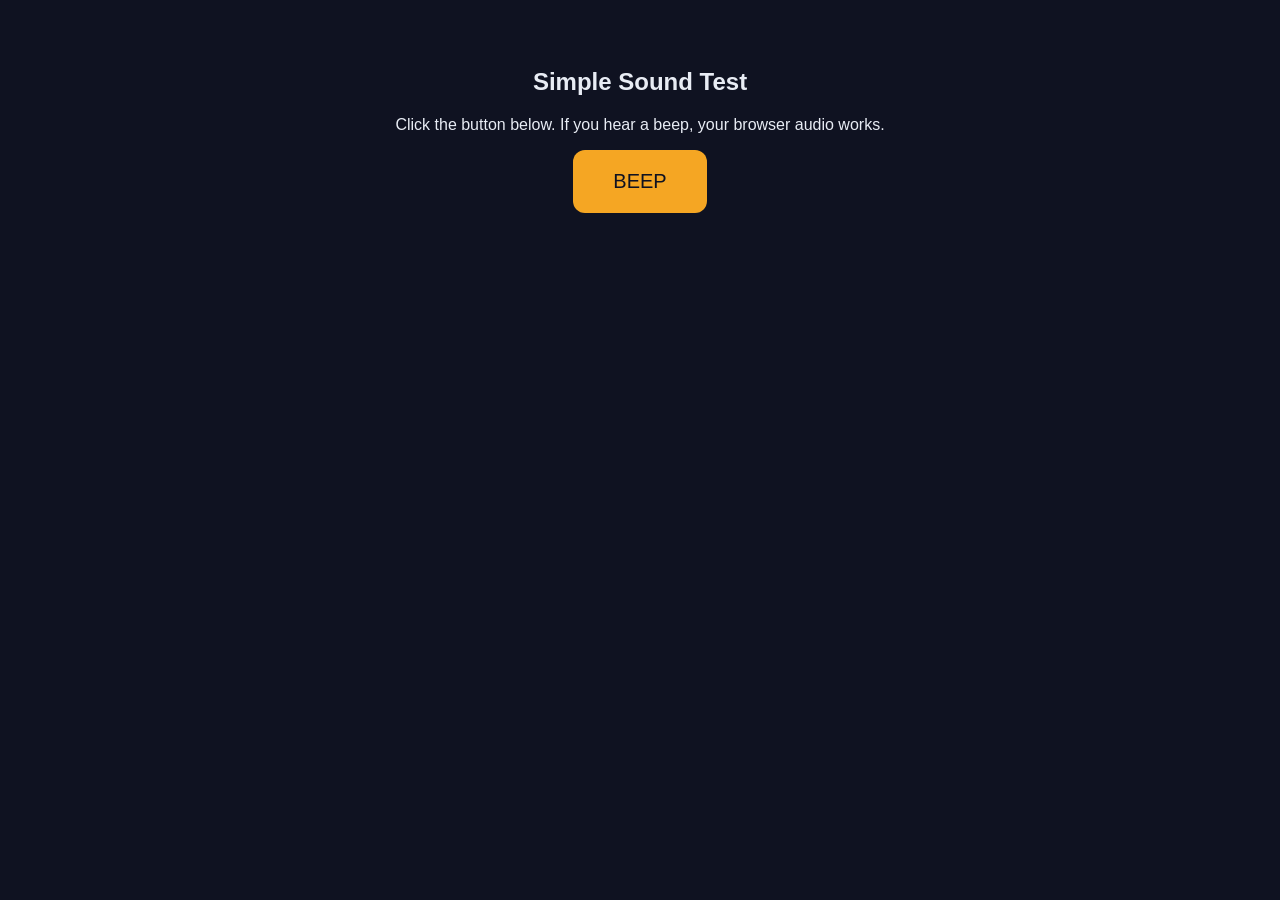
==== app/test-beep.html @ 68cb553a "Initial commit" ====
<!DOCTYPE html>
<html>
<head><title>Beep Test</title></head>
<body style="background:#0F1221; color:#E8ECF4; font-family:sans-serif; padding:40px; text-align:center;">
  <h2>Simple Sound Test</h2>
  <p>Click the button below. If you hear a beep, your browser audio works.</p>
  <button onclick="beep()" style="padding:20px 40px; font-size:20px; cursor:pointer; border-radius:12px; background:#F5A623; color:#0F1221; border:none;">
    BEEP
  </button>
  <p id="status" style="margin-top:20px; color:#9BA3B8;"></p>
  <script>
    function beep() {
      try {
        const ctx = new (window.AudioContext || window.webkitAudioContext)();
        const osc = ctx.createOscillator();
        const gain = ctx.createGain();
        osc.frequency.value = 440;
        osc.type = 'sine';
        gain.gain.value = 0.3;
        osc.connect(gain);
        gain.connect(ctx.destination);
        osc.start();
        gain.gain.exponentialRampToValueAtTime(0.001, ctx.currentTime + 0.5);
        osc.stop(ctx.currentTime + 0.5);
        document.getElementById('status').textContent = 'AudioContext state: ' + ctx.state + ' | Sample rate: ' + ctx.sampleRate;
      } catch(e) {
        document.getElementById('status').textContent = 'ERROR: ' + e.message;
      }
    }
  </script>
</body>
</html>
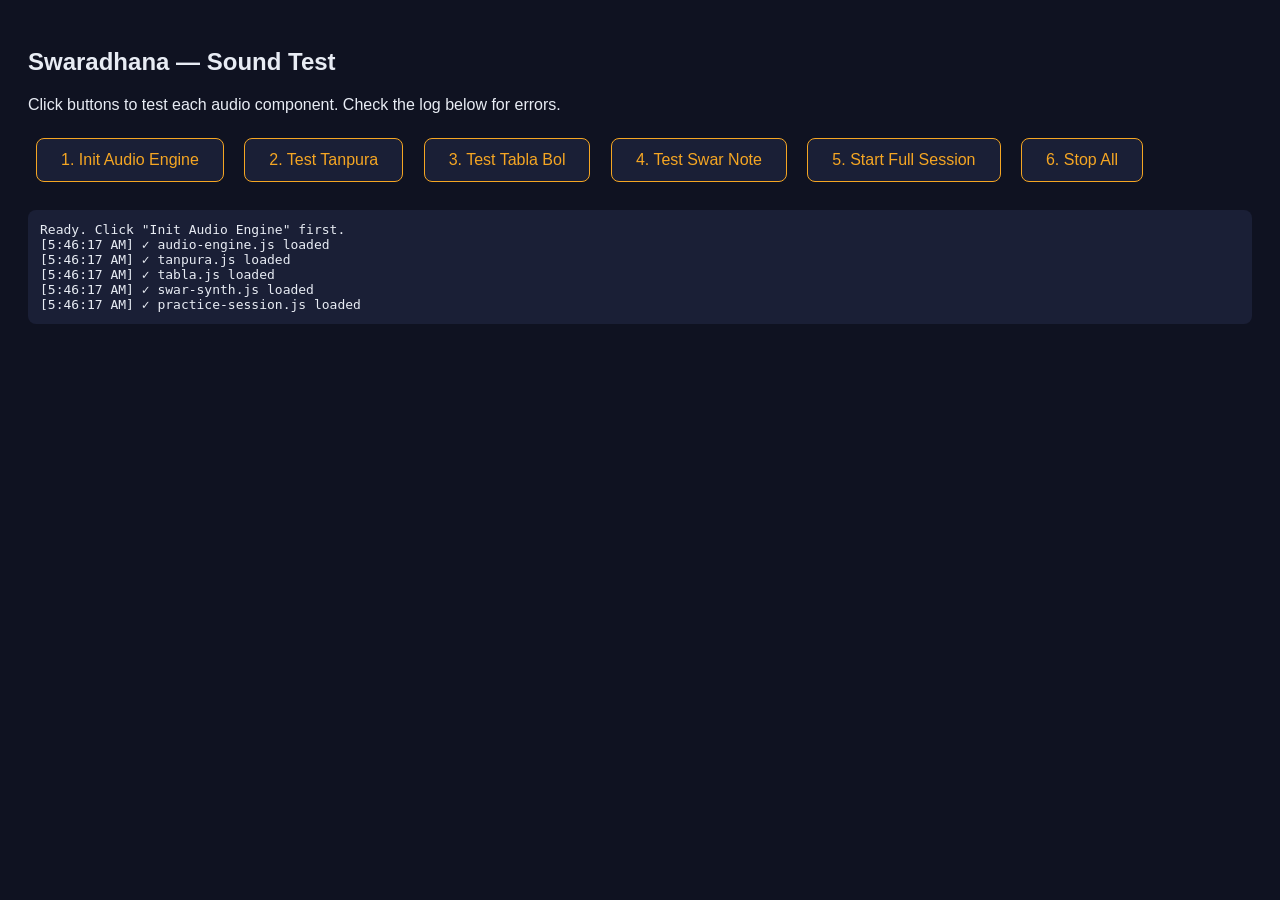
==== commit 4e0419fe: "Did several changes to functionality and audio" ====
--- a/app/test-beep.html
+++ b/app/test-beep.html
@@ -1,32 +1,159 @@
 <!DOCTYPE html>
 <html>
-<head><title>Beep Test</title></head>
-<body style="background:#0F1221; color:#E8ECF4; font-family:sans-serif; padding:40px; text-align:center;">
-  <h2>Simple Sound Test</h2>
-  <p>Click the button below. If you hear a beep, your browser audio works.</p>
-  <button onclick="beep()" style="padding:20px 40px; font-size:20px; cursor:pointer; border-radius:12px; background:#F5A623; color:#0F1221; border:none;">
-    BEEP
-  </button>
-  <p id="status" style="margin-top:20px; color:#9BA3B8;"></p>
-  <script>
-    function beep() {
+<head>
+  <title>Swaradhana Sound Test</title>
+  <style>
+    body { background: #0F1221; color: #E8ECF4; font-family: sans-serif; padding: 20px; }
+    button { padding: 12px 24px; margin: 8px; font-size: 16px; cursor: pointer; border-radius: 8px; border: 1px solid #F5A623; background: #1A1F36; color: #F5A623; }
+    button:hover { background: #242B45; }
+    #log { margin-top: 20px; padding: 12px; background: #1A1F36; border-radius: 8px; font-family: monospace; font-size: 13px; white-space: pre-wrap; max-height: 400px; overflow-y: auto; }
+  </style>
+</head>
+<body>
+  <h2>Swaradhana — Sound Test</h2>
+  <p>Click buttons to test each audio component. Check the log below for errors.</p>
+
+  <button id="btn-init">1. Init Audio Engine</button>
+  <button id="btn-tanpura">2. Test Tanpura</button>
+  <button id="btn-tabla">3. Test Tabla Bol</button>
+  <button id="btn-swar">4. Test Swar Note</button>
+  <button id="btn-session">5. Start Full Session</button>
+  <button id="btn-stop">6. Stop All</button>
+
+  <div id="log">Ready. Click "Init Audio Engine" first.</div>
+
+  <script type="module">
+    const logEl = document.getElementById('log');
+    function log(msg) {
+      const time = new Date().toLocaleTimeString();
+      logEl.textContent += `\n[${time}] ${msg}`;
+      logEl.scrollTop = logEl.scrollHeight;
+      console.log(msg);
+    }
+
+    let audioEngine, tanpura, tabla, swarSynth, practiceSession;
+
+    try {
+      audioEngine = (await import('./js/audio-engine.js')).default;
+      log('✓ audio-engine.js loaded');
+    } catch (e) { log('✗ audio-engine.js FAILED: ' + e.message); }
+
+    try {
+      tanpura = (await import('./js/tanpura.js')).default;
+      log('✓ tanpura.js loaded');
+    } catch (e) { log('✗ tanpura.js FAILED: ' + e.message); }
+
+    try {
+      tabla = (await import('./js/tabla.js')).default;
+      log('✓ tabla.js loaded');
+    } catch (e) { log('✗ tabla.js FAILED: ' + e.message); }
+
+    try {
+      swarSynth = (await import('./js/swar-synth.js')).default;
+      log('✓ swar-synth.js loaded');
+    } catch (e) { log('✗ swar-synth.js FAILED: ' + e.message); }
+
+    try {
+      practiceSession = (await import('./js/practice-session.js')).default;
+      log('✓ practice-session.js loaded');
+    } catch (e) { log('✗ practice-session.js FAILED: ' + e.message); }
+
+    // 1. Init Audio
+    document.getElementById('btn-init').addEventListener('click', async () => {
       try {
-        const ctx = new (window.AudioContext || window.webkitAudioContext)();
-        const osc = ctx.createOscillator();
-        const gain = ctx.createGain();
-        osc.frequency.value = 440;
-        osc.type = 'sine';
-        gain.gain.value = 0.3;
-        osc.connect(gain);
-        gain.connect(ctx.destination);
-        osc.start();
-        gain.gain.exponentialRampToValueAtTime(0.001, ctx.currentTime + 0.5);
-        osc.stop(ctx.currentTime + 0.5);
-        document.getElementById('status').textContent = 'AudioContext state: ' + ctx.state + ' | Sample rate: ' + ctx.sampleRate;
-      } catch(e) {
-        document.getElementById('status').textContent = 'ERROR: ' + e.message;
-      }
-    }
+        await audioEngine.init();
+        await audioEngine.resume();
+        log('✓ AudioEngine initialized. State: ' + audioEngine.audioCtx.state);
+        log('  Sample rate: ' + audioEngine.audioCtx.sampleRate);
+      } catch (e) { log('✗ Init FAILED: ' + e.message); }
+    });
+
+    // 2. Test Tanpura
+    document.getElementById('btn-tanpura').addEventListener('click', () => {
+      try {
+        if (!audioEngine.isInitialized) { log('✗ Init audio first!'); return; }
+        tanpura.start(196.0, 0); // G key, 0 cents
+        log('✓ Tanpura started at Sa=196Hz. You should hear a drone.');
+      } catch (e) { log('✗ Tanpura FAILED: ' + e.message + '\n' + e.stack); }
+    });
+
+    // 3. Test Tabla
+    document.getElementById('btn-tabla').addEventListener('click', () => {
+      try {
+        if (!audioEngine.isInitialized) { log('✗ Init audio first!'); return; }
+        tabla.setSaFreq(196.0);
+        const now = audioEngine.audioCtx.currentTime;
+        tabla.playBolAtTime('Dha', now, 1.0);
+        tabla.playBolAtTime('Dhin', now + 0.5, 0.85);
+        tabla.playBolAtTime('Tin', now + 1.0, 0.5);
+        tabla.playBolAtTime('Ta', now + 1.5, 0.65);
+        log('✓ Tabla: Playing Dha-Dhin-Tin-Ta sequence. Listen for 4 hits.');
+      } catch (e) { log('✗ Tabla FAILED: ' + e.message + '\n' + e.stack); }
+    });
+
+    // 4. Test Swar — try multiple approaches to diagnose
+    document.getElementById('btn-swar').addEventListener('click', async () => {
+      try {
+        if (!audioEngine.isInitialized) { log('✗ Init audio first!'); return; }
+
+        // Step A: Init swar synth
+        log('  Step A: Initializing swar synth...');
+        await swarSynth.init();
+        log('  Synth initialized: ' + swarSynth._initialized);
+        log('  Player exists: ' + !!swarSynth.player);
+        log('  Active preset: ' + swarSynth.currentVoice);
+        log('  Preset zones: ' + (swarSynth.activePreset?.zones?.length || 'NONE'));
+
+        // Step B: Try playing through our signal chain
+        log('  Step B: Playing through swarGain node...');
+        const now = audioEngine.audioCtx.currentTime;
+        const result = swarSynth.playNote(4, 'bilawal', 196.0, now, 1.0, 0.7);
+        log('  playNote result: ' + JSON.stringify(result ? 'envelope returned' : 'null'));
+
+        // Step C: Try playing directly to destination (bypass our chain)
+        log('  Step C: Playing directly to audioCtx.destination...');
+        const directResult = swarSynth.player.queueWaveTable(
+          audioEngine.audioCtx,
+          audioEngine.audioCtx.destination,
+          swarSynth.activePreset,
+          now + 1.5,
+          60,  // Middle C MIDI note
+          1.0, // 1 second duration
+          0.5  // volume
+        );
+        log('  Direct play result: ' + (directResult ? 'envelope returned' : 'null'));
+        log('  If you hear a note at 1.5s, the issue is in the signal chain routing.');
+        log('  If no sound at all, WebAudioFont preset may be invalid.');
+
+        // Step D: Check the signal chain connectivity
+        log('  Step D: Signal chain check...');
+        log('  swarGain value: ' + audioEngine.swarGain.gain.value);
+        log('  compressor connected: ' + !!audioEngine.compressor);
+        log('  masterGain value: ' + audioEngine.masterGain.gain.value);
+        log('  audioCtx state: ' + audioEngine.audioCtx.state);
+
+      } catch (e) { log('✗ Swar FAILED: ' + e.message + '\n' + e.stack); }
+    });
+
+    // 5. Full Session
+    document.getElementById('btn-session').addEventListener('click', async () => {
+      try {
+        const { PRACTICE_DEFAULTS } = await import('./js/config.js');
+        const settings = { ...PRACTICE_DEFAULTS };
+        practiceSession.configure(settings);
+        await practiceSession.start();
+        log('✓ Full session started! Tanpura + Tabla + Harmonium.');
+      } catch (e) { log('✗ Session FAILED: ' + e.message + '\n' + e.stack); }
+    });
+
+    // 6. Stop
+    document.getElementById('btn-stop').addEventListener('click', () => {
+      try {
+        if (tanpura && tanpura.isPlaying) tanpura.stop();
+        if (practiceSession) practiceSession.stop();
+        log('✓ Stopped all audio.');
+      } catch (e) { log('✗ Stop FAILED: ' + e.message); }
+    });
   </script>
 </body>
 </html>
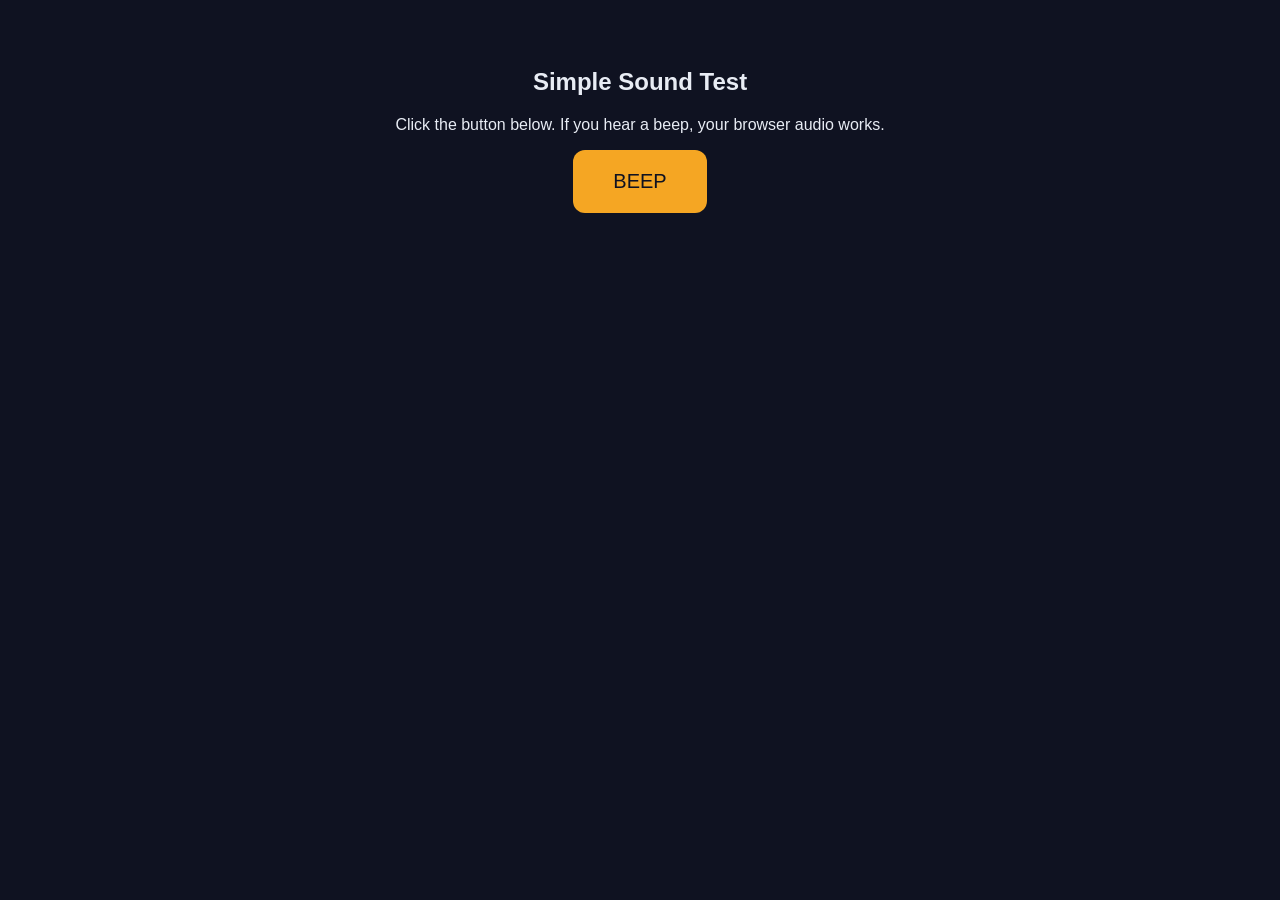
==== commit 9271eba3: "Adding the entire app folder again" ====
--- a/app/test-beep.html
+++ b/app/test-beep.html
@@ -1,159 +1,32 @@
 <!DOCTYPE html>
 <html>
-<head>
-  <title>Swaradhana Sound Test</title>
-  <style>
-    body { background: #0F1221; color: #E8ECF4; font-family: sans-serif; padding: 20px; }
-    button { padding: 12px 24px; margin: 8px; font-size: 16px; cursor: pointer; border-radius: 8px; border: 1px solid #F5A623; background: #1A1F36; color: #F5A623; }
-    button:hover { background: #242B45; }
-    #log { margin-top: 20px; padding: 12px; background: #1A1F36; border-radius: 8px; font-family: monospace; font-size: 13px; white-space: pre-wrap; max-height: 400px; overflow-y: auto; }
-  </style>
-</head>
-<body>
-  <h2>Swaradhana — Sound Test</h2>
-  <p>Click buttons to test each audio component. Check the log below for errors.</p>
-
-  <button id="btn-init">1. Init Audio Engine</button>
-  <button id="btn-tanpura">2. Test Tanpura</button>
-  <button id="btn-tabla">3. Test Tabla Bol</button>
-  <button id="btn-swar">4. Test Swar Note</button>
-  <button id="btn-session">5. Start Full Session</button>
-  <button id="btn-stop">6. Stop All</button>
-
-  <div id="log">Ready. Click "Init Audio Engine" first.</div>
-
-  <script type="module">
-    const logEl = document.getElementById('log');
-    function log(msg) {
-      const time = new Date().toLocaleTimeString();
-      logEl.textContent += `\n[${time}] ${msg}`;
-      logEl.scrollTop = logEl.scrollHeight;
-      console.log(msg);
+<head><title>Beep Test</title></head>
+<body style="background:#0F1221; color:#E8ECF4; font-family:sans-serif; padding:40px; text-align:center;">
+  <h2>Simple Sound Test</h2>
+  <p>Click the button below. If you hear a beep, your browser audio works.</p>
+  <button onclick="beep()" style="padding:20px 40px; font-size:20px; cursor:pointer; border-radius:12px; background:#F5A623; color:#0F1221; border:none;">
+    BEEP
+  </button>
+  <p id="status" style="margin-top:20px; color:#9BA3B8;"></p>
+  <script>
+    function beep() {
+      try {
+        const ctx = new (window.AudioContext || window.webkitAudioContext)();
+        const osc = ctx.createOscillator();
+        const gain = ctx.createGain();
+        osc.frequency.value = 440;
+        osc.type = 'sine';
+        gain.gain.value = 0.3;
+        osc.connect(gain);
+        gain.connect(ctx.destination);
+        osc.start();
+        gain.gain.exponentialRampToValueAtTime(0.001, ctx.currentTime + 0.5);
+        osc.stop(ctx.currentTime + 0.5);
+        document.getElementById('status').textContent = 'AudioContext state: ' + ctx.state + ' | Sample rate: ' + ctx.sampleRate;
+      } catch(e) {
+        document.getElementById('status').textContent = 'ERROR: ' + e.message;
+      }
     }
-
-    let audioEngine, tanpura, tabla, swarSynth, practiceSession;
-
-    try {
-      audioEngine = (await import('./js/audio-engine.js')).default;
-      log('✓ audio-engine.js loaded');
-    } catch (e) { log('✗ audio-engine.js FAILED: ' + e.message); }
-
-    try {
-      tanpura = (await import('./js/tanpura.js')).default;
-      log('✓ tanpura.js loaded');
-    } catch (e) { log('✗ tanpura.js FAILED: ' + e.message); }
-
-    try {
-      tabla = (await import('./js/tabla.js')).default;
-      log('✓ tabla.js loaded');
-    } catch (e) { log('✗ tabla.js FAILED: ' + e.message); }
-
-    try {
-      swarSynth = (await import('./js/swar-synth.js')).default;
-      log('✓ swar-synth.js loaded');
-    } catch (e) { log('✗ swar-synth.js FAILED: ' + e.message); }
-
-    try {
-      practiceSession = (await import('./js/practice-session.js')).default;
-      log('✓ practice-session.js loaded');
-    } catch (e) { log('✗ practice-session.js FAILED: ' + e.message); }
-
-    // 1. Init Audio
-    document.getElementById('btn-init').addEventListener('click', async () => {
-      try {
-        await audioEngine.init();
-        await audioEngine.resume();
-        log('✓ AudioEngine initialized. State: ' + audioEngine.audioCtx.state);
-        log('  Sample rate: ' + audioEngine.audioCtx.sampleRate);
-      } catch (e) { log('✗ Init FAILED: ' + e.message); }
-    });
-
-    // 2. Test Tanpura
-    document.getElementById('btn-tanpura').addEventListener('click', () => {
-      try {
-        if (!audioEngine.isInitialized) { log('✗ Init audio first!'); return; }
-        tanpura.start(196.0, 0); // G key, 0 cents
-        log('✓ Tanpura started at Sa=196Hz. You should hear a drone.');
-      } catch (e) { log('✗ Tanpura FAILED: ' + e.message + '\n' + e.stack); }
-    });
-
-    // 3. Test Tabla
-    document.getElementById('btn-tabla').addEventListener('click', () => {
-      try {
-        if (!audioEngine.isInitialized) { log('✗ Init audio first!'); return; }
-        tabla.setSaFreq(196.0);
-        const now = audioEngine.audioCtx.currentTime;
-        tabla.playBolAtTime('Dha', now, 1.0);
-        tabla.playBolAtTime('Dhin', now + 0.5, 0.85);
-        tabla.playBolAtTime('Tin', now + 1.0, 0.5);
-        tabla.playBolAtTime('Ta', now + 1.5, 0.65);
-        log('✓ Tabla: Playing Dha-Dhin-Tin-Ta sequence. Listen for 4 hits.');
-      } catch (e) { log('✗ Tabla FAILED: ' + e.message + '\n' + e.stack); }
-    });
-
-    // 4. Test Swar — try multiple approaches to diagnose
-    document.getElementById('btn-swar').addEventListener('click', async () => {
-      try {
-        if (!audioEngine.isInitialized) { log('✗ Init audio first!'); return; }
-
-        // Step A: Init swar synth
-        log('  Step A: Initializing swar synth...');
-        await swarSynth.init();
-        log('  Synth initialized: ' + swarSynth._initialized);
-        log('  Player exists: ' + !!swarSynth.player);
-        log('  Active preset: ' + swarSynth.currentVoice);
-        log('  Preset zones: ' + (swarSynth.activePreset?.zones?.length || 'NONE'));
-
-        // Step B: Try playing through our signal chain
-        log('  Step B: Playing through swarGain node...');
-        const now = audioEngine.audioCtx.currentTime;
-        const result = swarSynth.playNote(4, 'bilawal', 196.0, now, 1.0, 0.7);
-        log('  playNote result: ' + JSON.stringify(result ? 'envelope returned' : 'null'));
-
-        // Step C: Try playing directly to destination (bypass our chain)
-        log('  Step C: Playing directly to audioCtx.destination...');
-        const directResult = swarSynth.player.queueWaveTable(
-          audioEngine.audioCtx,
-          audioEngine.audioCtx.destination,
-          swarSynth.activePreset,
-          now + 1.5,
-          60,  // Middle C MIDI note
-          1.0, // 1 second duration
-          0.5  // volume
-        );
-        log('  Direct play result: ' + (directResult ? 'envelope returned' : 'null'));
-        log('  If you hear a note at 1.5s, the issue is in the signal chain routing.');
-        log('  If no sound at all, WebAudioFont preset may be invalid.');
-
-        // Step D: Check the signal chain connectivity
-        log('  Step D: Signal chain check...');
-        log('  swarGain value: ' + audioEngine.swarGain.gain.value);
-        log('  compressor connected: ' + !!audioEngine.compressor);
-        log('  masterGain value: ' + audioEngine.masterGain.gain.value);
-        log('  audioCtx state: ' + audioEngine.audioCtx.state);
-
-      } catch (e) { log('✗ Swar FAILED: ' + e.message + '\n' + e.stack); }
-    });
-
-    // 5. Full Session
-    document.getElementById('btn-session').addEventListener('click', async () => {
-      try {
-        const { PRACTICE_DEFAULTS } = await import('./js/config.js');
-        const settings = { ...PRACTICE_DEFAULTS };
-        practiceSession.configure(settings);
-        await practiceSession.start();
-        log('✓ Full session started! Tanpura + Tabla + Harmonium.');
-      } catch (e) { log('✗ Session FAILED: ' + e.message + '\n' + e.stack); }
-    });
-
-    // 6. Stop
-    document.getElementById('btn-stop').addEventListener('click', () => {
-      try {
-        if (tanpura && tanpura.isPlaying) tanpura.stop();
-        if (practiceSession) practiceSession.stop();
-        log('✓ Stopped all audio.');
-      } catch (e) { log('✗ Stop FAILED: ' + e.message); }
-    });
   </script>
 </body>
 </html>
